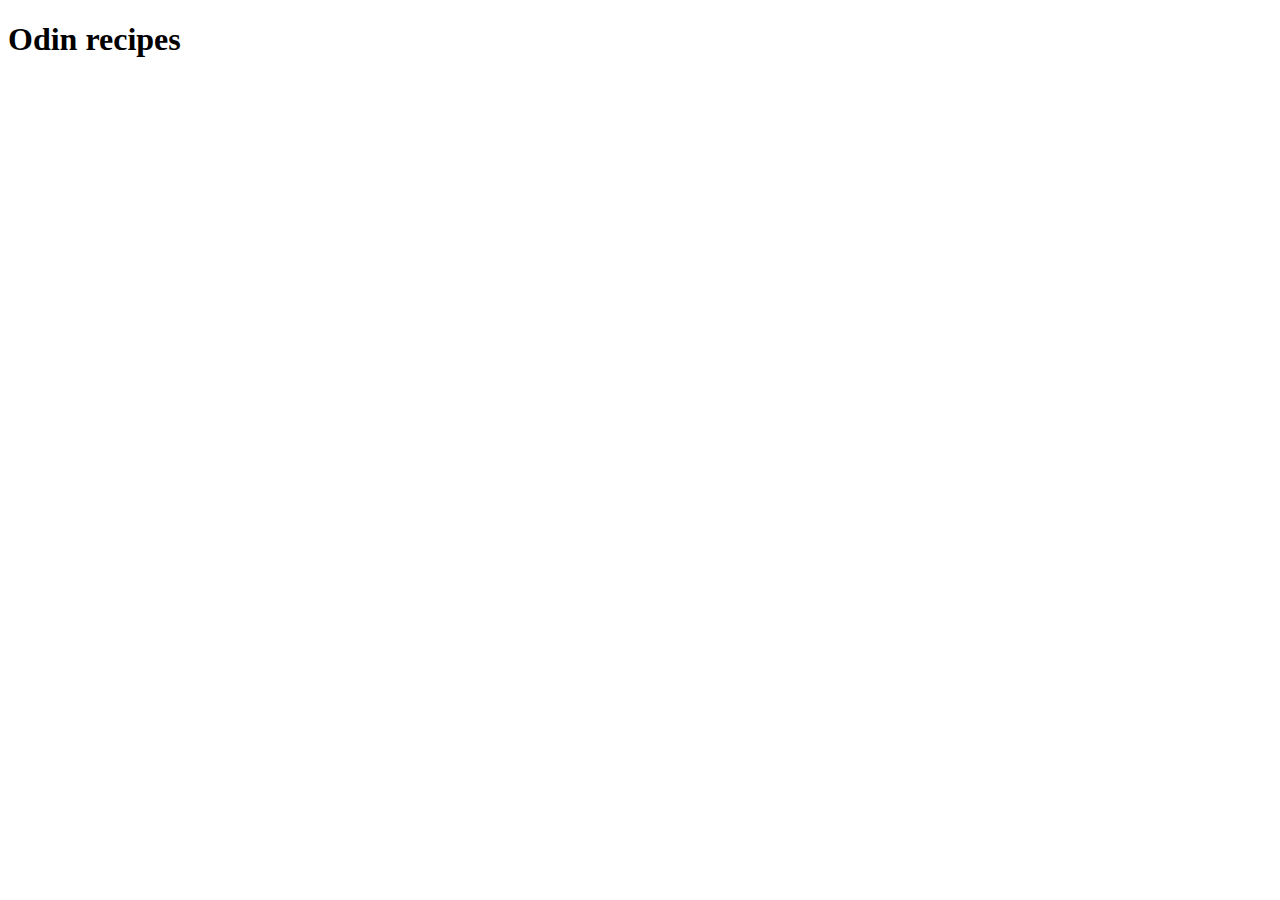
==== index.html @ 3daee758 "create index file" ====
<!DOCTYPE html>
<html lang="en">
<head>
    <meta charset="UTF-8">
    <meta http-equiv="X-UA-Compatible" content="IE=edge">
    <meta name="viewport" content="width=device-width, initial-scale=1.0">
    <title>Document</title>
</head>
<body>
    <h1>Odin recipes</h1>
</body>
</html>
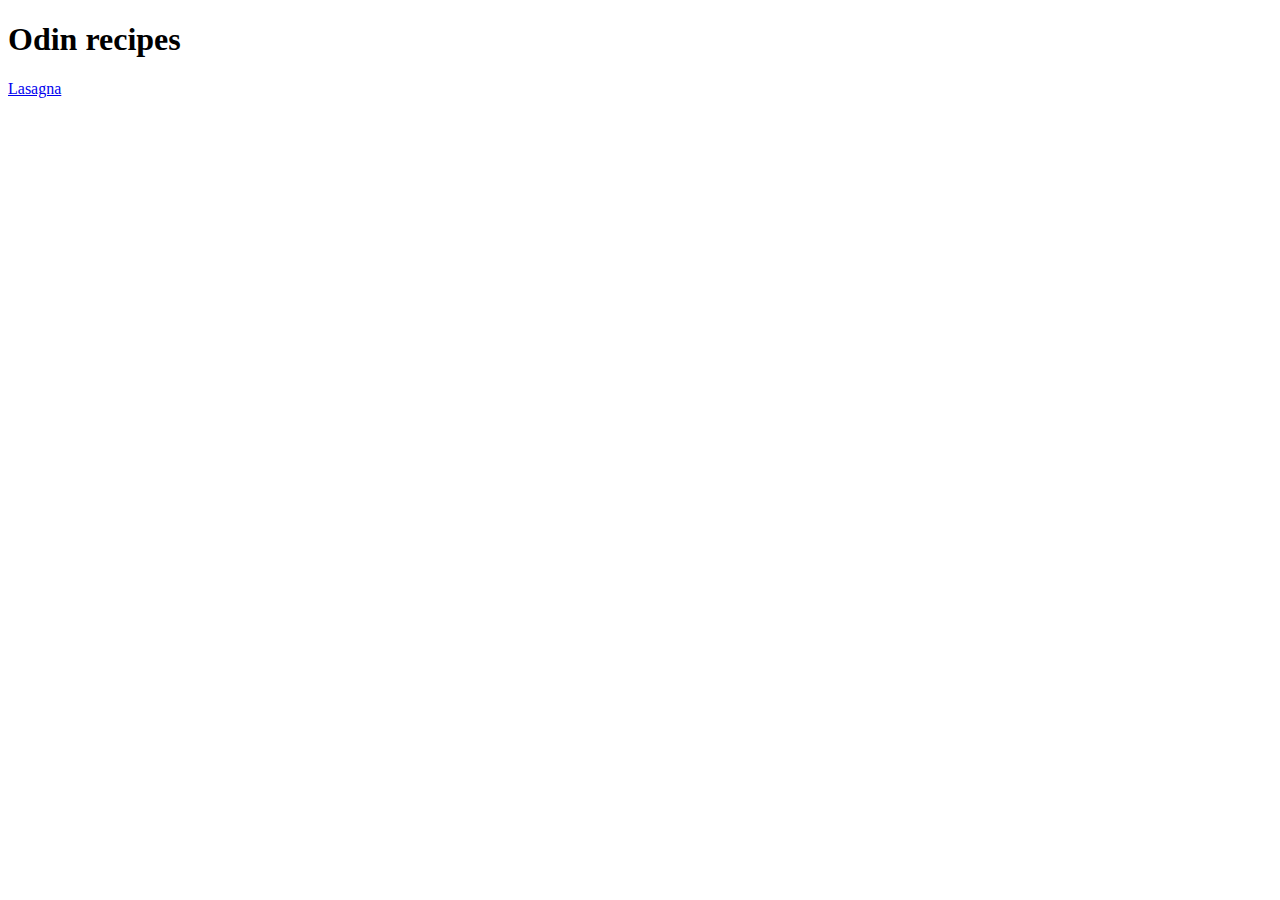
==== commit 0f4ef0ce: "add content" ====
--- a/index.html
+++ b/index.html
@@ -8,5 +8,6 @@
 </head>
 <body>
     <h1>Odin recipes</h1>
+    <a href="./recipes/lasagna.html" target="_blank">Lasagna</a>
 </body>
 </html>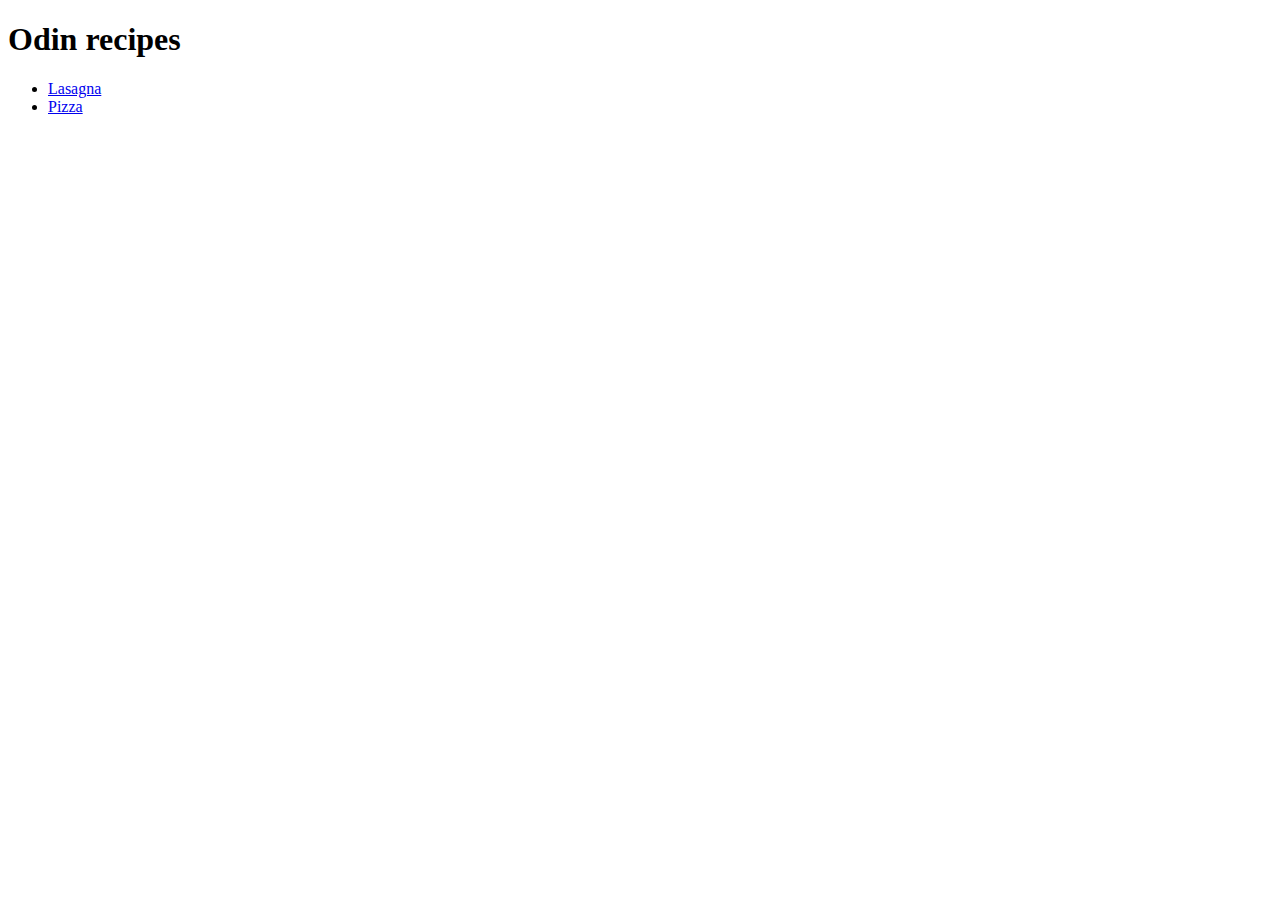
==== commit 2bdc1ece: "Add link to pizza" ====
--- a/index.html
+++ b/index.html
@@ -4,10 +4,13 @@
     <meta charset="UTF-8">
     <meta http-equiv="X-UA-Compatible" content="IE=edge">
     <meta name="viewport" content="width=device-width, initial-scale=1.0">
-    <title>Document</title>
+    <title>Odin Recipes</title>
 </head>
 <body>
     <h1>Odin recipes</h1>
-    <a href="./recipes/lasagna.html" target="_blank">Lasagna</a>
+    <ul>
+    <li><a href="./recipes/lasagna.html" target="_blank">Lasagna</a></li>
+    <li><a href="./recipes/pizza.html" target="_blank">Pizza</a></li>
+</ul>
 </body>
 </html>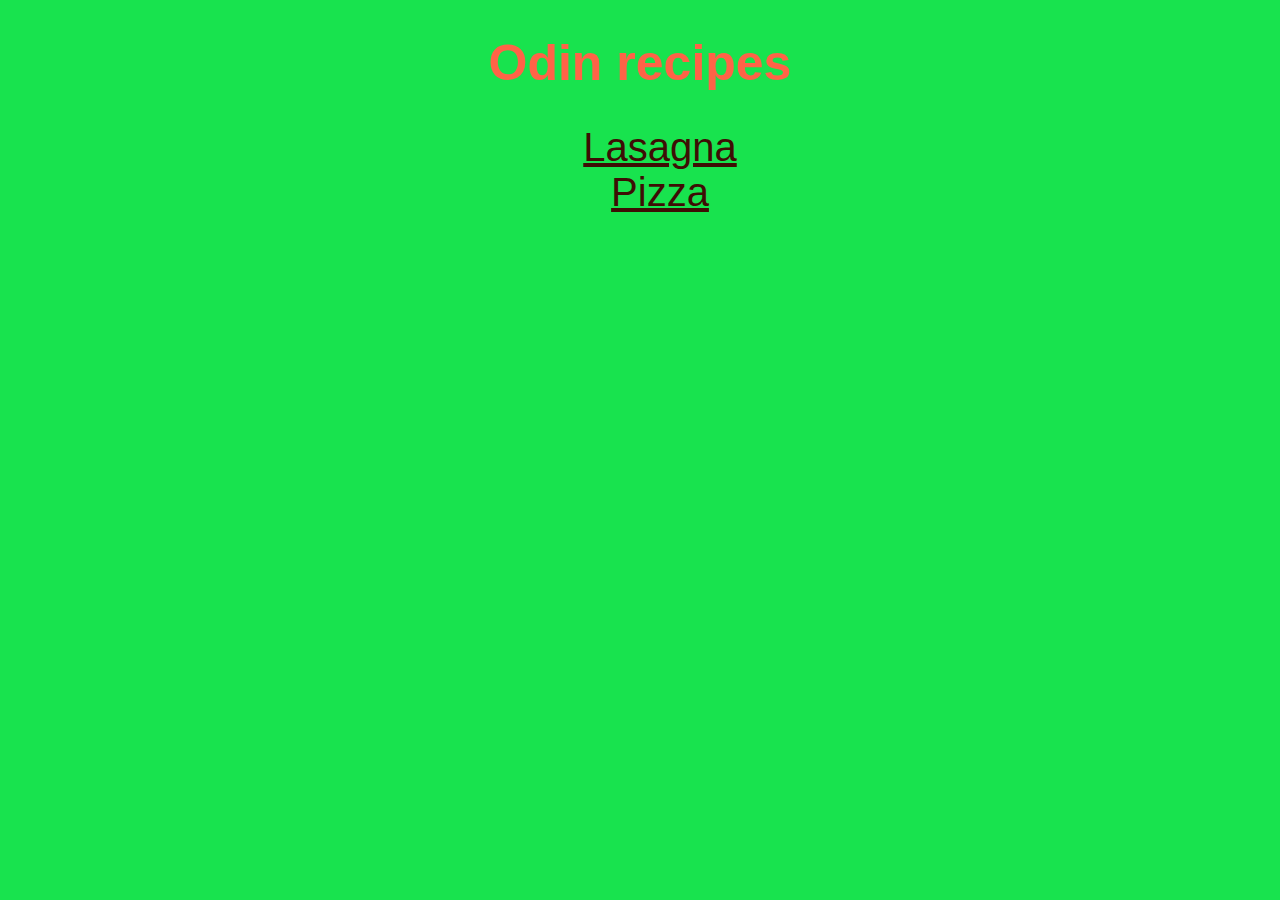
==== commit fb4ab9cc: "Modify styles" ====
--- a/index.html
+++ b/index.html
@@ -4,13 +4,16 @@
     <meta charset="UTF-8">
     <meta http-equiv="X-UA-Compatible" content="IE=edge">
     <meta name="viewport" content="width=device-width, initial-scale=1.0">
+    <link rel="stylesheet" href="styles.css">
     <title>Odin Recipes</title>
 </head>
 <body>
     <h1>Odin recipes</h1>
+    <h2>
     <ul>
     <li><a href="./recipes/lasagna.html" target="_blank">Lasagna</a></li>
     <li><a href="./recipes/pizza.html" target="_blank">Pizza</a></li>
 </ul>
+</h2>
 </body>
 </html>--- a/styles.css
+++ b/styles.css
@@ -0,0 +1,14 @@
+
+body{background-color: rgb(24, 227, 78);
+        align-self: center;}
+h1{font: small-caps bold; font-size: 50px; font-family: 'Gill Sans', 'Gill Sans MT', Calibri, 'Trebuchet MS', sans-serif;
+    color: rgb(255, 99, 71);
+    text-align: center;}
+h2{font: 1em sans-serif;
+    color: gold;}
+ul{list-style-type: none;
+    text-align: center;
+}
+a{font-style:italic semi-bold Arial sans-serif; font-size: 40px;
+    color: rgb(62, 14, 4);
+}